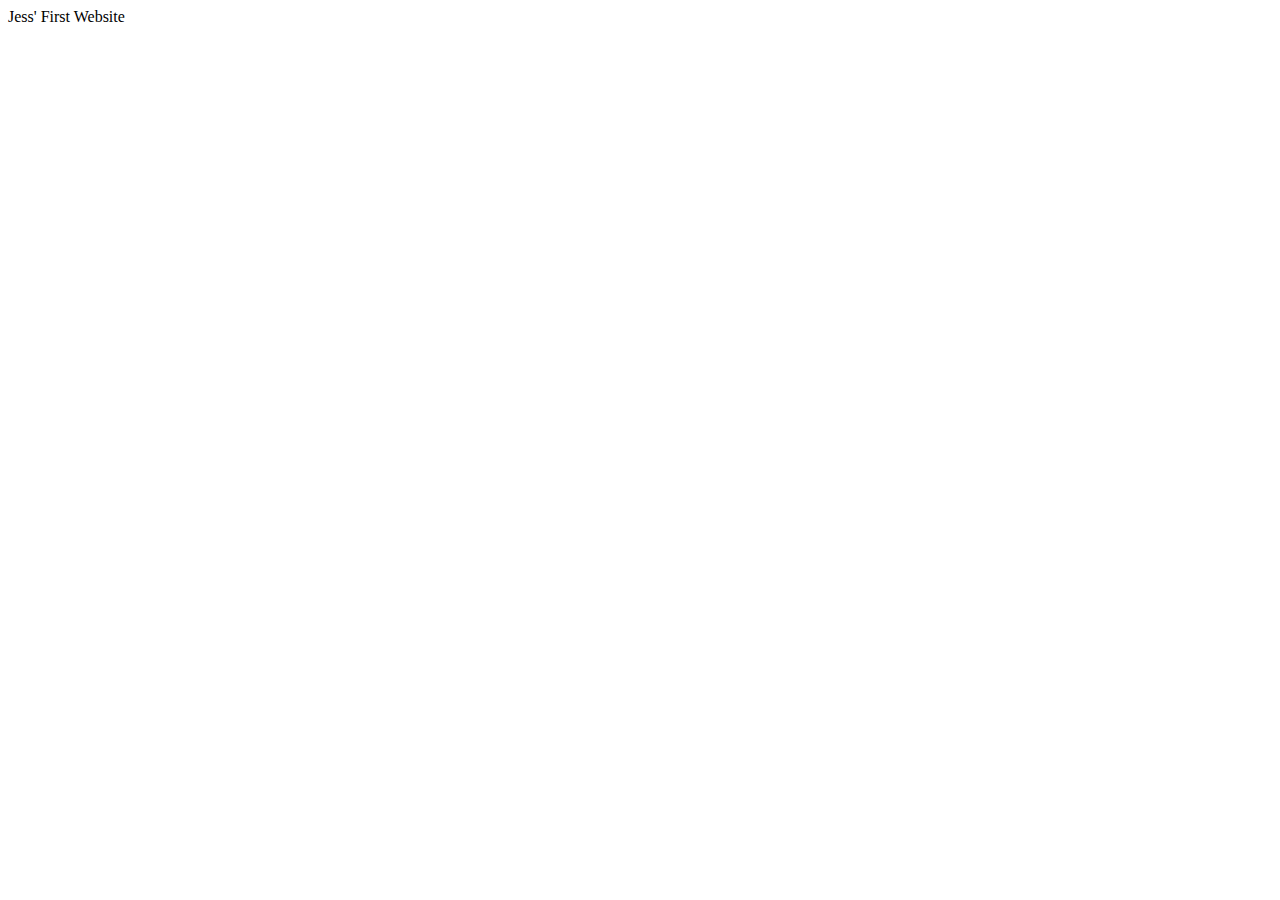
==== index.html @ 2dfd246c "First website" ====
<!DOCTYPE html>
<html lang="en">
<head>
    <meta charset="UTF-8">
    <meta http-equiv="X-UA-Compatible" content="IE=edge">
    <meta name="viewport" content="width=device-width, initial-scale=1.0">
    <title>Document</title>
</head>
<body>
    Jess' First Website
</body>
</html>
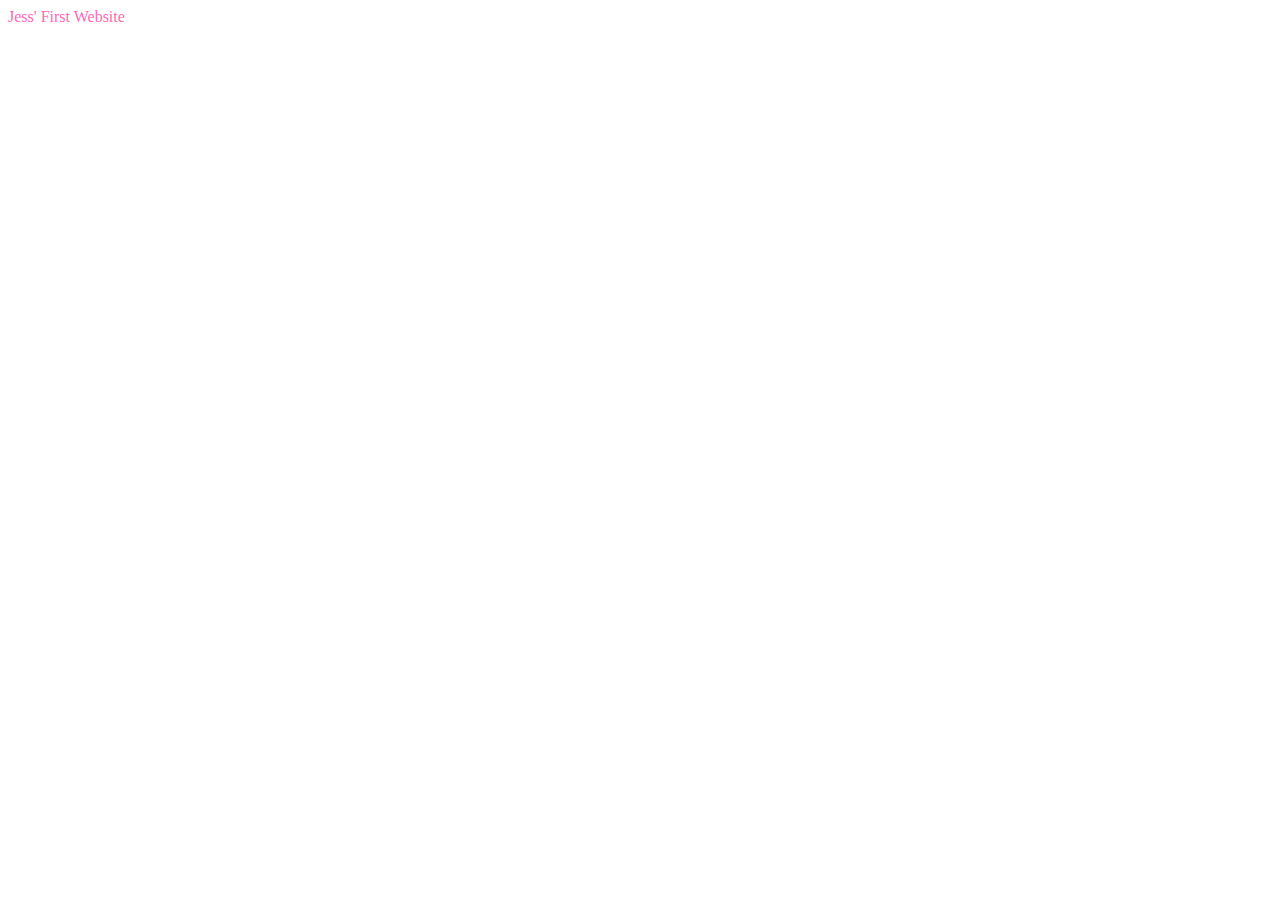
==== commit 2f3ebf07: "update" ====
--- a/index.html
+++ b/index.html
@@ -5,6 +5,7 @@
     <meta http-equiv="X-UA-Compatible" content="IE=edge">
     <meta name="viewport" content="width=device-width, initial-scale=1.0">
     <title>Document</title>
+    <link rel="stylesheet" href="style.css">
 </head>
 <body>
     Jess' First Website
--- a/style.css
+++ b/style.css
@@ -0,0 +1,3 @@
+body{
+    color: hotpink;
+}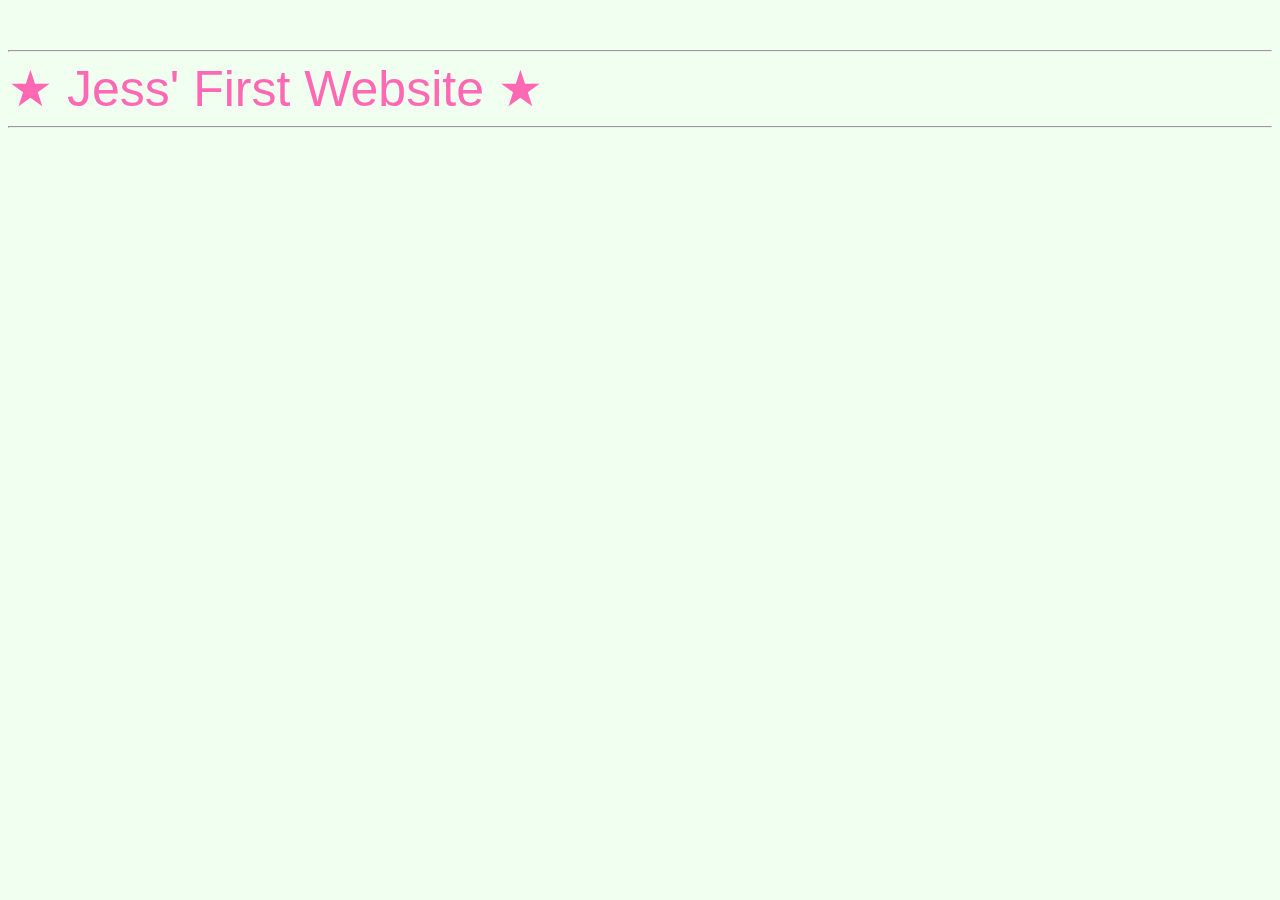
==== commit aa59e339: "update" ====
--- a/index.html
+++ b/index.html
@@ -8,6 +8,14 @@
     <link rel="stylesheet" href="style.css">
 </head>
 <body>
-    Jess' First Website
+   
+    <hr>
+
+    <div class="title"> 
+        ★ Jess' First Website ★
+    </div>
+    
+    <hr>
+
 </body>
 </html>
--- a/style.css
+++ b/style.css
@@ -1,3 +1,10 @@
 body{
     color: hotpink;
+    background-color: honeydew;
+    margin-top: 50px;
+}
+
+div.title{
+    font-size: 50px;
+    font-family: 'Verdana', Geneva, Tahoma, sans-serif;
 }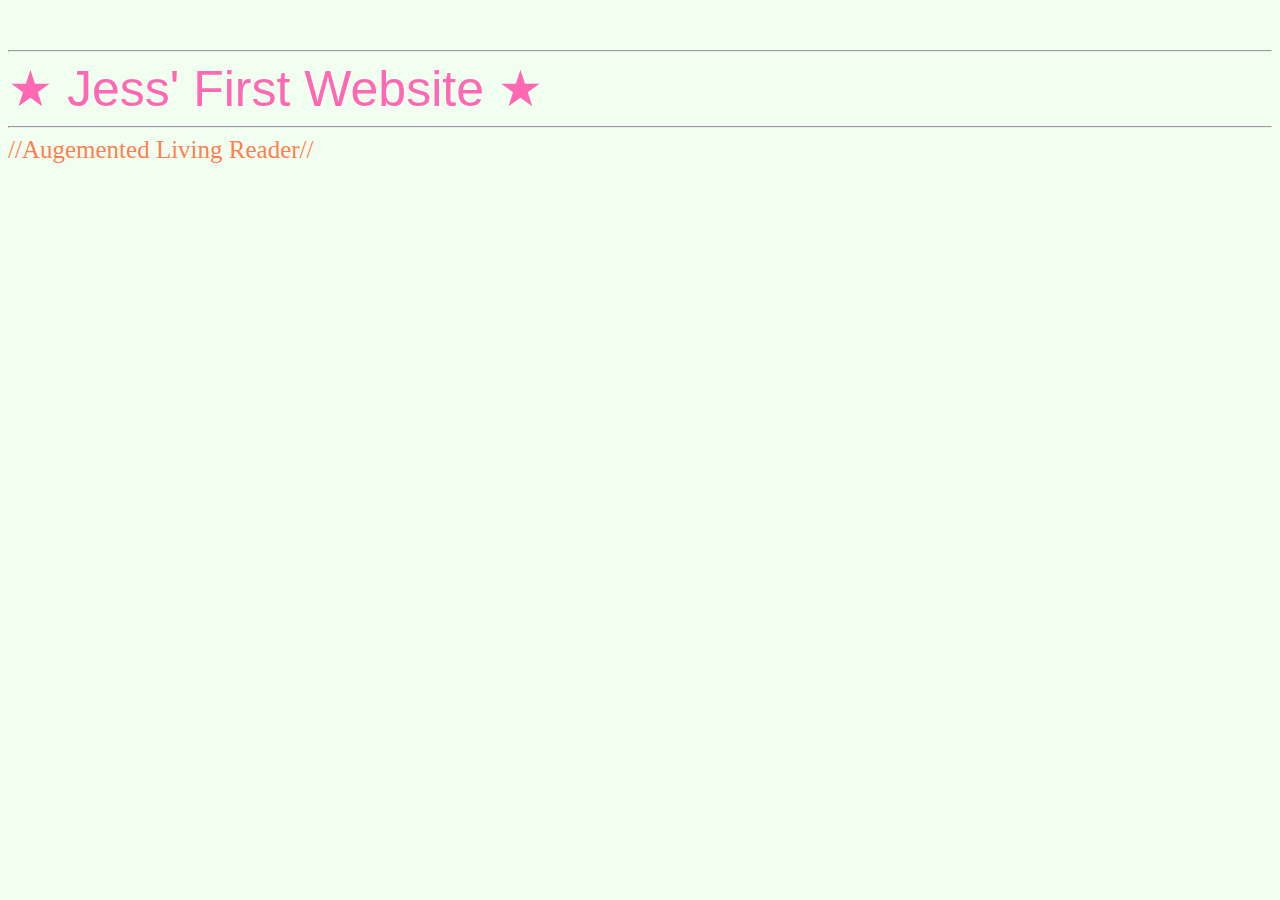
==== commit 55ad5bcd: "update" ====
--- a/index.html
+++ b/index.html
@@ -4,7 +4,7 @@
     <meta charset="UTF-8">
     <meta http-equiv="X-UA-Compatible" content="IE=edge">
     <meta name="viewport" content="width=device-width, initial-scale=1.0">
-    <title>Document</title>
+    <title>Jess' First Website</title>
     <link rel="stylesheet" href="style.css">
 </head>
 <body>
@@ -17,5 +17,9 @@
     
     <hr>
 
+    <div class="subtitle">
+        //Augemented Living Reader//
+    </div>
+
 </body>
 </html>
--- a/style.css
+++ b/style.css
@@ -7,4 +7,10 @@
 div.title{
     font-size: 50px;
     font-family: 'Verdana', Geneva, Tahoma, sans-serif;
+}
+
+div.subtitle{
+    font-size: 25px;
+    font-family: Cambria, Cochin, Georgia, Times, 'Times New Roman', serif;
+    color: coral;
 }